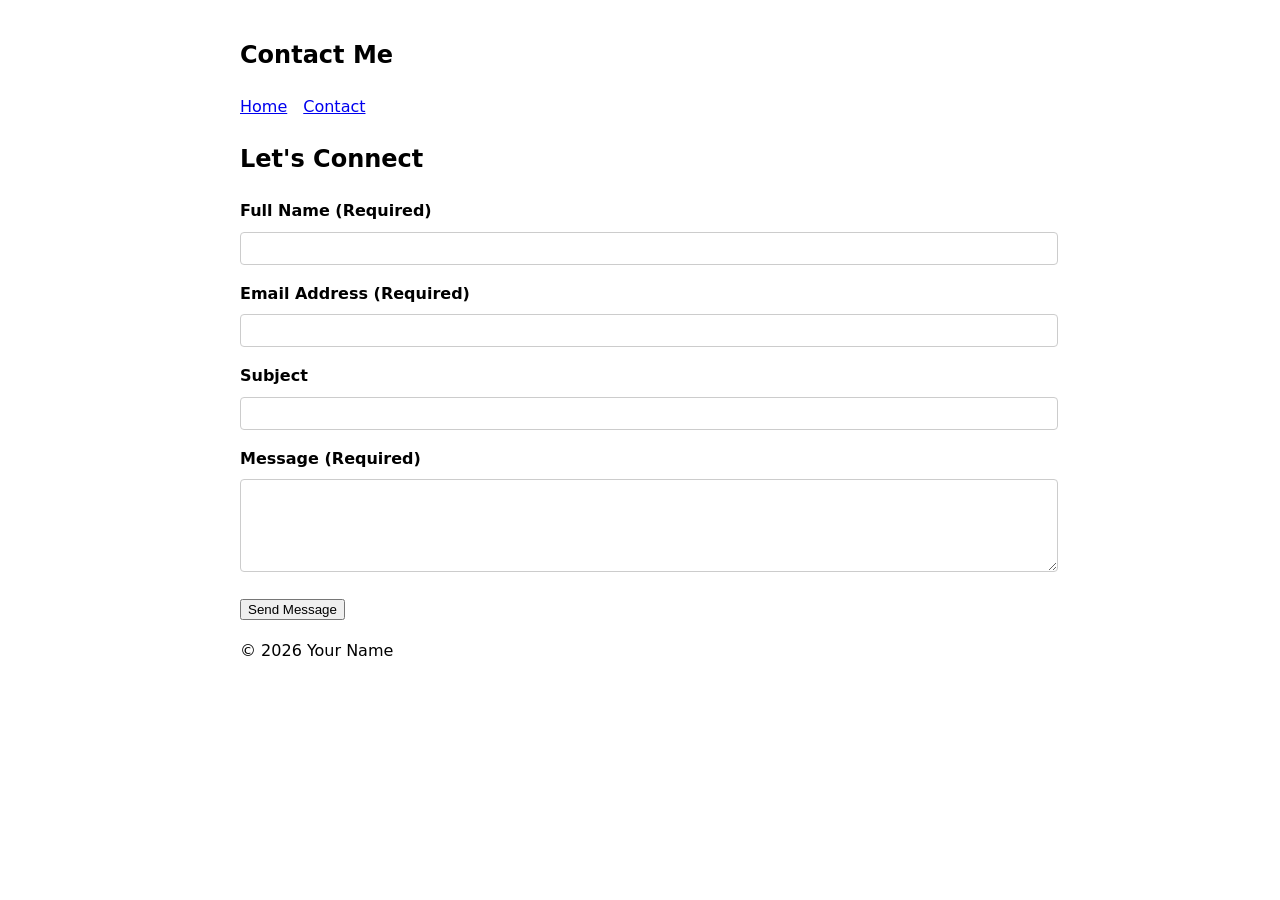
==== contact.html @ 6c7c4ac3 "Initial commit" ====
<!DOCTYPE html>
<html lang="en">
<head>
    <meta charset="UTF-8">
    <meta name="viewport" content="width=device-width, initial-scale=1.0">
    <title>Contact | Your Name Portfolio</title>
    <meta name="description" content="Get in touch with Your Name for collaborations, projects, or inquiries.">
    <style>
        body { font-family: system-ui, sans-serif; line-height: 1.6; max-width: 800px; margin: 0 auto; padding: 1rem; }
        nav ul { list-style: none; padding: 0; display: flex; gap: 1rem; }
        .form-group { margin-bottom: 1rem; }
        label { display: block; font-weight: bold; margin-bottom: 0.5rem; }
        input, textarea { width: 100%; padding: 0.5rem; border: 1px solid #ccc; border-radius: 4px; }
        /* Focus states are critical for keyboard navigation */
        input:focus, textarea:focus, button:focus { outline: 2px solid #005fcc; outline-offset: 2px; }
    </style>
</head>
<body>

    <header>
        <h2>Contact Me</h2>
        <nav aria-label="Main navigation">
            <ul>
                <li><a href="index.html">Home</a></li>
                <li><a href="contact.html" aria-current="page">Contact</a></li>
            </ul>
        </nav>
    </header>

    <main id="main-content">
        <section aria-labelledby="contact-heading">
            <h1 id="contact-heading">Let's Connect</h1>
            
            <!-- The form is fully tab-navigable by default due to standard HTML inputs -->
            <form action="/submit-endpoint" method="POST" novalidate>
                
                <div class="form-group">
                    <!-- The 'for' attribute strictly ties the label to the input's 'id' -->
                    <label for="name">Full Name (Required)</label>
                    <input type="text" id="name" name="name" required aria-required="true" autocomplete="name">
                </div>

                <div class="form-group">
                    <label for="email">Email Address (Required)</label>
                    <input type="email" id="email" name="email" required aria-required="true" autocomplete="email">
                </div>

                <div class="form-group">
                    <label for="subject">Subject</label>
                    <input type="text" id="subject" name="subject">
                </div>

                <div class="form-group">
                    <label for="message">Message (Required)</label>
                    <textarea id="message" name="message" rows="5" required aria-required="true"></textarea>
                </div>

                <button type="submit">Send Message</button>
            </form>
        </section>
    </main>

    <footer>
        <p>&copy; 2026 Your Name</p>
    </footer>

</body>
</html>
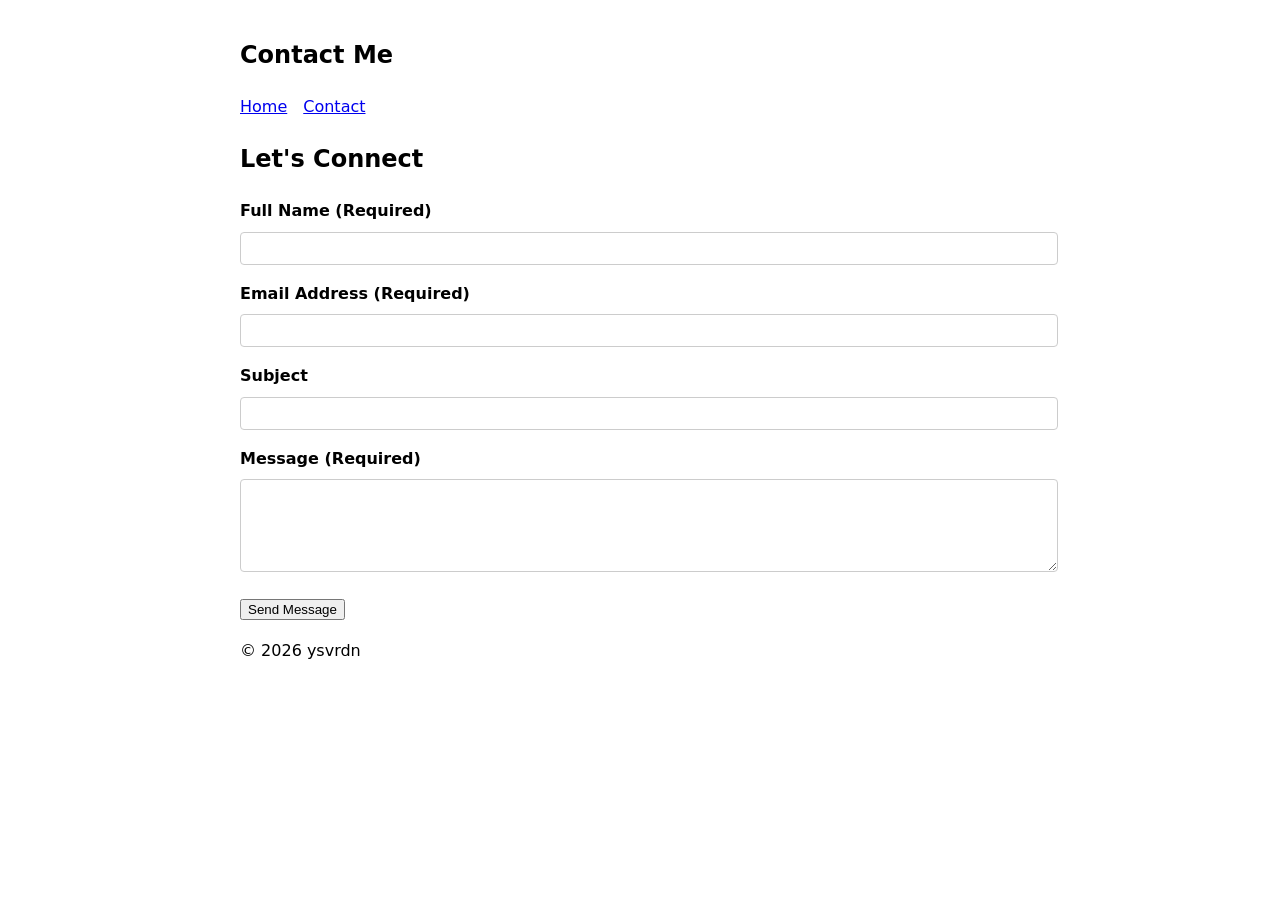
==== commit 40e0e488: "Add files via upload Adding Advanced CSS3 & Responsive Architecture" ====
--- a/contact.html
+++ b/contact.html
@@ -3,7 +3,7 @@
 <head>
     <meta charset="UTF-8">
     <meta name="viewport" content="width=device-width, initial-scale=1.0">
-    <title>Contact | Your Name Portfolio</title>
+    <title>Contact | Yashvardhan patel Portfolio</title>
     <meta name="description" content="Get in touch with Your Name for collaborations, projects, or inquiries.">
     <style>
         body { font-family: system-ui, sans-serif; line-height: 1.6; max-width: 800px; margin: 0 auto; padding: 1rem; }
@@ -61,7 +61,7 @@
     </main>
 
     <footer>
-        <p>&copy; 2026 Your Name</p>
+        <p>&copy; 2026 ysvrdn</p>
     </footer>
 
 </body>
